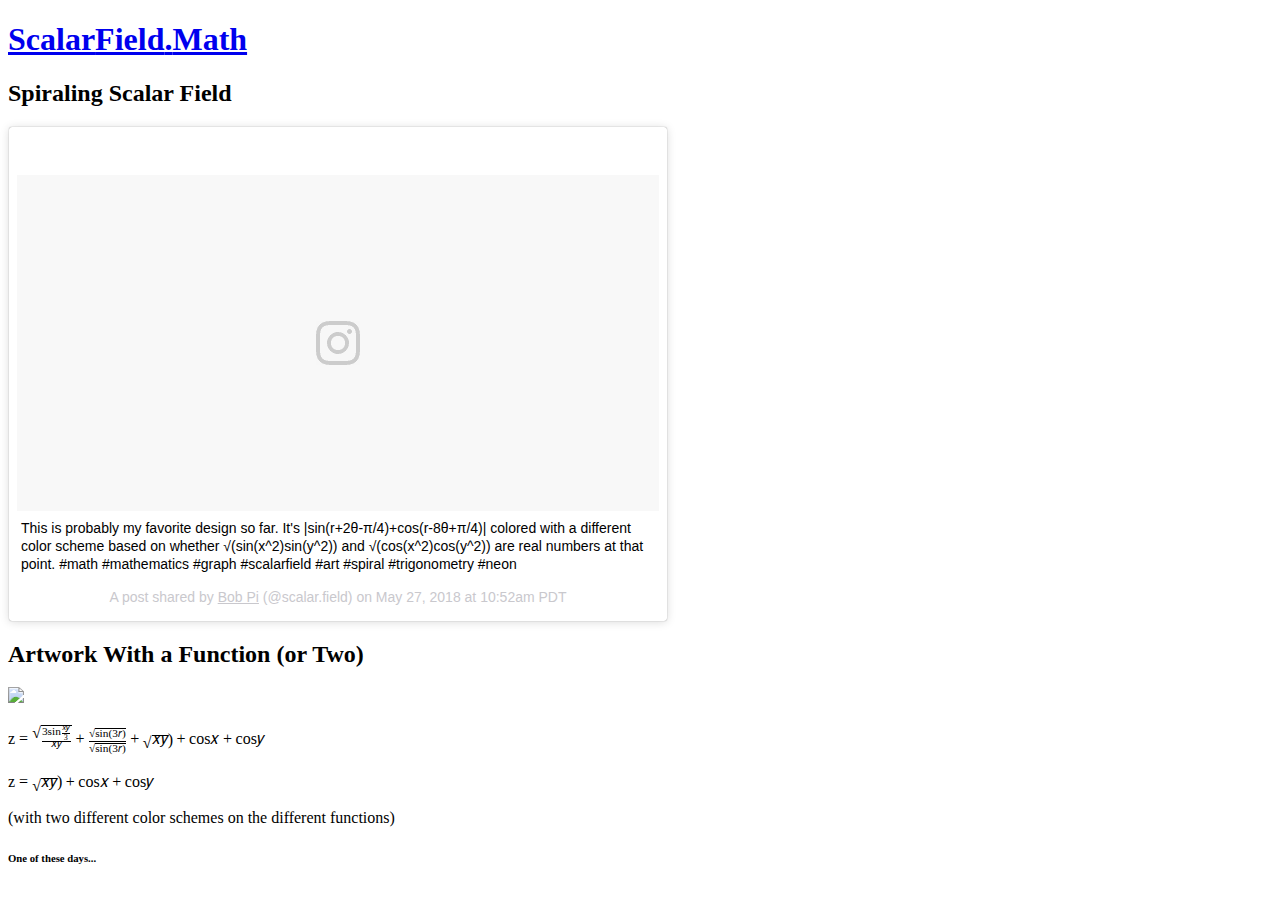
==== math.html @ 29a362be "Update math.html" ====
<!doctype html>
<html lang="en">
	<head>
		<meta charset="utf-8" />
		<title>Scalar Field | Math</title>
		<link rel="stylesheet" href="css/page.css" />
	</head>
	<body>
		<div id="page"><!--Page Wrapper-->
		
			<header>
				<div id="header">
					<a href="index.html">
					<h1 id="title">
						<span id="scalar">Scalar</span><span id="field">Field</span>.<span class="subpage">Math</span>
					</h1>
					</a>
				</div>
			</header>
		
			<div id="content"><!-- Page Content-->
				<div class="post">
					<h2 class="underline">
						Spiraling Scalar Field
					</h2>
					<p style="text-align:right;">
						<blockquote class="instagram-media" data-instgrm-captioned data-instgrm-permalink="https://www.instagram.com/p/BjSjj33ATnp/" data-instgrm-version="8" style=" background:#FFF; border:0; border-radius:3px; box-shadow:0 0 1px 0 rgba(0,0,0,0.5),0 1px 10px 0 rgba(0,0,0,0.15); margin: 1px; max-width:658px; padding:0; width:99.375%; width:-webkit-calc(100% - 2px); width:calc(100% - 2px);"><div style="padding:8px;"> <div style=" background:#F8F8F8; line-height:0; margin-top:40px; padding:26.15740740740741% 0; text-align:center; width:100%;"> <div style=" background:url([data-uri]); display:block; height:44px; margin:0 auto -44px; position:relative; top:-22px; width:44px;"></div></div> <p style=" margin:8px 0 0 0; padding:0 4px;"> <a href="https://www.instagram.com/p/BjSjj33ATnp/" style=" color:#000; font-family:Arial,sans-serif; font-size:14px; font-style:normal; font-weight:normal; line-height:17px; text-decoration:none; word-wrap:break-word;" target="_blank">This is probably my favorite design so far. It&#39;s |sin(r+2θ-π/4)+cos(r-8θ+π/4)| colored with a different color scheme based on whether √(sin(x^2)sin(y^2)) and √(cos(x^2)cos(y^2)) are real numbers at that point. #math #mathematics #graph #scalarfield #art #spiral #trigonometry #neon</a></p> <p style=" color:#c9c8cd; font-family:Arial,sans-serif; font-size:14px; line-height:17px; margin-bottom:0; margin-top:8px; overflow:hidden; padding:8px 0 7px; text-align:center; text-overflow:ellipsis; white-space:nowrap;">A post shared by <a href="https://www.instagram.com/scalar.field/" style=" color:#c9c8cd; font-family:Arial,sans-serif; font-size:14px; font-style:normal; font-weight:normal; line-height:17px;" target="_blank"> Bob Pi</a> (@scalar.field) on <time style=" font-family:Arial,sans-serif; font-size:14px; line-height:17px;" datetime="2018-05-27T17:52:06+00:00">May 27, 2018 at 10:52am PDT</time></p></div></blockquote> <script async defer src="//www.instagram.com/embed.js"></script>	
					</p>
				</div>
				<div class="post">
					<h2 class="underline">
						Artwork With a Function (or Two)
					</h2>
					<p>
						<a href="images/Fragments.jpg"><img src="images/Fragments.jpg" /></a>
					</p>
					<p>
						z = <math xmlns="http://www.w3.org/1998/Math/MathML"><msqrt><mfrac><mrow><mn>3</mn><mi>sin</mi><mfenced><mfrac><mrow><mi>x</mi><mi>y</mi></mrow><mn>3</mn></mfrac></mfenced></mrow><mrow><mi>x</mi><mi>y</mi></mrow></mfrac></msqrt><mo>+</mo><mfrac><msqrt><mi>sin</mi><mo>(</mo><mn>3</mn><mi>r</mi><mo>)</mo></msqrt><msqrt><mi>sin</mi><mo>(</mo><mn>3</mn><mi>r</mi><mo>)</mo></msqrt></mfrac><mo>+</mo><msqrt><mfenced open="|" close="|"><mrow><mi>x</mi><mi>y</mi></mrow></mfenced></msqrt><mo>)</mo><mo>+</mo><mi>cos</mi><mi>x</mi><mo>+</mo><mi>cos</mi><mi>y</mi></math>
						<br /><br />
						z = <math xmlns="http://www.w3.org/1998/Math/MathML"><msqrt><mfenced open="|" close="|"><mrow><mi>x</mi><mi>y</mi></mrow></mfenced></msqrt><mo>)</mo><mo>+</mo><mi>cos</mi><mi>x</mi><mo>+</mo><mi>cos</mi><mi>y</mi></math>
						<br /><br />
						(with two different color schemes on the different functions)
					</p>
				</div>
			</div><!-- Page Content End-->
		
			<footer>
				<h6>
					One of these days...
				</h6>
			</footer>
			
		</div><!--Page Wrapper End-->
		<script src="js/pageRedirect.js"></script>
	</body>
</html>
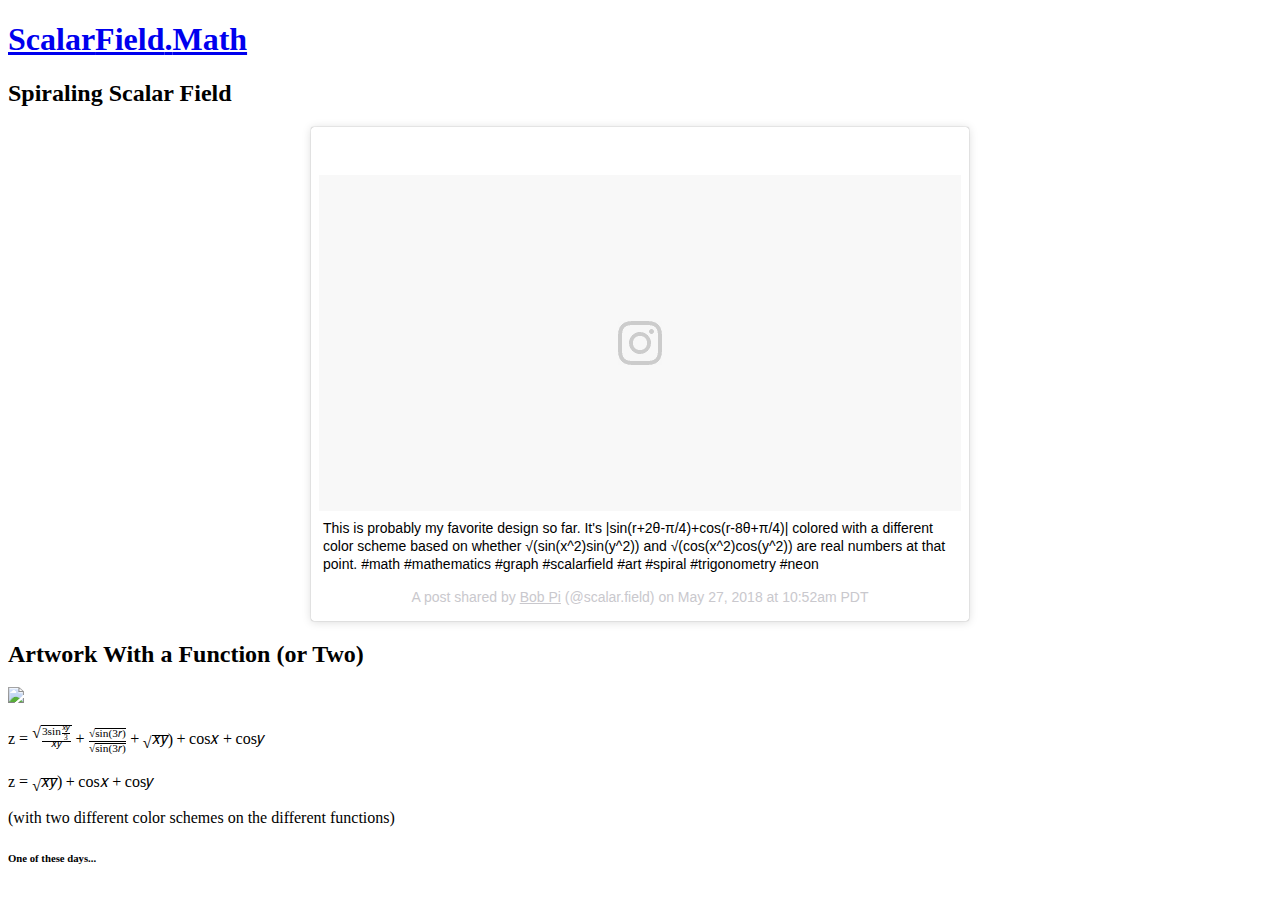
==== commit 8ba35e4d: "Update math.html" ====
--- a/math.html
+++ b/math.html
@@ -23,8 +23,8 @@
 					<h2 class="underline">
 						Spiraling Scalar Field
 					</h2>
-					<p style="text-align:right;">
-						<blockquote class="instagram-media" data-instgrm-captioned data-instgrm-permalink="https://www.instagram.com/p/BjSjj33ATnp/" data-instgrm-version="8" style=" background:#FFF; border:0; border-radius:3px; box-shadow:0 0 1px 0 rgba(0,0,0,0.5),0 1px 10px 0 rgba(0,0,0,0.15); margin: 1px; max-width:658px; padding:0; width:99.375%; width:-webkit-calc(100% - 2px); width:calc(100% - 2px);"><div style="padding:8px;"> <div style=" background:#F8F8F8; line-height:0; margin-top:40px; padding:26.15740740740741% 0; text-align:center; width:100%;"> <div style=" background:url([data-uri]); display:block; height:44px; margin:0 auto -44px; position:relative; top:-22px; width:44px;"></div></div> <p style=" margin:8px 0 0 0; padding:0 4px;"> <a href="https://www.instagram.com/p/BjSjj33ATnp/" style=" color:#000; font-family:Arial,sans-serif; font-size:14px; font-style:normal; font-weight:normal; line-height:17px; text-decoration:none; word-wrap:break-word;" target="_blank">This is probably my favorite design so far. It&#39;s |sin(r+2θ-π/4)+cos(r-8θ+π/4)| colored with a different color scheme based on whether √(sin(x^2)sin(y^2)) and √(cos(x^2)cos(y^2)) are real numbers at that point. #math #mathematics #graph #scalarfield #art #spiral #trigonometry #neon</a></p> <p style=" color:#c9c8cd; font-family:Arial,sans-serif; font-size:14px; line-height:17px; margin-bottom:0; margin-top:8px; overflow:hidden; padding:8px 0 7px; text-align:center; text-overflow:ellipsis; white-space:nowrap;">A post shared by <a href="https://www.instagram.com/scalar.field/" style=" color:#c9c8cd; font-family:Arial,sans-serif; font-size:14px; font-style:normal; font-weight:normal; line-height:17px;" target="_blank"> Bob Pi</a> (@scalar.field) on <time style=" font-family:Arial,sans-serif; font-size:14px; line-height:17px;" datetime="2018-05-27T17:52:06+00:00">May 27, 2018 at 10:52am PDT</time></p></div></blockquote> <script async defer src="//www.instagram.com/embed.js"></script>	
+					<p style="text-align:center;">
+						<blockquote class="instagram-media" data-instgrm-captioned data-instgrm-permalink="https://www.instagram.com/p/BjSjj33ATnp/" data-instgrm-version="8" style=" background:#FFF; border:0; border-radius:3px; box-shadow:0 0 1px 0 rgba(0,0,0,0.5),0 1px 10px 0 rgba(0,0,0,0.15); margin: 0px auto; max-width:658px; padding:0; width:99.375%; width:-webkit-calc(100% - 2px); width:calc(100% - 2px);"><div style="padding:8px;"> <div style=" background:#F8F8F8; line-height:0; margin-top:40px; padding:26.15740740740741% 0; text-align:center; width:100%;"> <div style=" background:url([data-uri]); display:block; height:44px; margin:0 auto -44px; position:relative; top:-22px; width:44px;"></div></div> <p style=" margin:8px 0 0 0; padding:0 4px;"> <a href="https://www.instagram.com/p/BjSjj33ATnp/" style=" color:#000; font-family:Arial,sans-serif; font-size:14px; font-style:normal; font-weight:normal; line-height:17px; text-decoration:none; word-wrap:break-word;" target="_blank">This is probably my favorite design so far. It&#39;s |sin(r+2θ-π/4)+cos(r-8θ+π/4)| colored with a different color scheme based on whether √(sin(x^2)sin(y^2)) and √(cos(x^2)cos(y^2)) are real numbers at that point. #math #mathematics #graph #scalarfield #art #spiral #trigonometry #neon</a></p> <p style=" color:#c9c8cd; font-family:Arial,sans-serif; font-size:14px; line-height:17px; margin-bottom:0; margin-top:8px; overflow:hidden; padding:8px 0 7px; text-align:center; text-overflow:ellipsis; white-space:nowrap;">A post shared by <a href="https://www.instagram.com/scalar.field/" style=" color:#c9c8cd; font-family:Arial,sans-serif; font-size:14px; font-style:normal; font-weight:normal; line-height:17px;" target="_blank"> Bob Pi</a> (@scalar.field) on <time style=" font-family:Arial,sans-serif; font-size:14px; line-height:17px;" datetime="2018-05-27T17:52:06+00:00">May 27, 2018 at 10:52am PDT</time></p></div></blockquote> <script async defer src="//www.instagram.com/embed.js"></script>	
 					</p>
 				</div>
 				<div class="post">
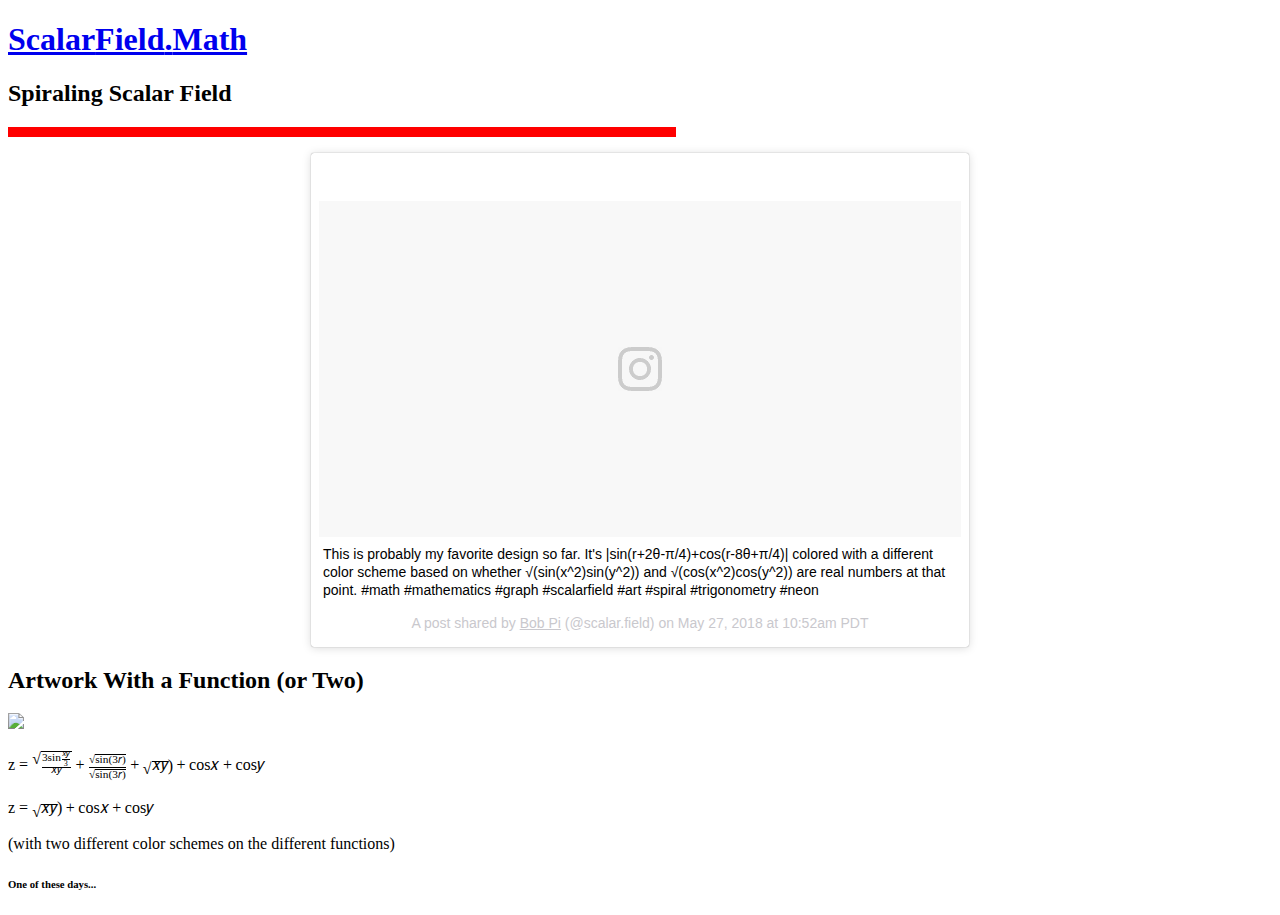
==== commit 49fa8bdd: "Update math.html" ====
--- a/math.html
+++ b/math.html
@@ -23,7 +23,7 @@
 					<h2 class="underline">
 						Spiraling Scalar Field
 					</h2>
-					<p style="text-align:center;">
+					<p style="max-width:658px;border: 5px solid red;">
 						<blockquote class="instagram-media" data-instgrm-captioned data-instgrm-permalink="https://www.instagram.com/p/BjSjj33ATnp/" data-instgrm-version="8" style=" background:#FFF; border:0; border-radius:3px; box-shadow:0 0 1px 0 rgba(0,0,0,0.5),0 1px 10px 0 rgba(0,0,0,0.15); margin: 0px auto; max-width:658px; padding:0; width:99.375%; width:-webkit-calc(100% - 2px); width:calc(100% - 2px);"><div style="padding:8px;"> <div style=" background:#F8F8F8; line-height:0; margin-top:40px; padding:26.15740740740741% 0; text-align:center; width:100%;"> <div style=" background:url([data-uri]); display:block; height:44px; margin:0 auto -44px; position:relative; top:-22px; width:44px;"></div></div> <p style=" margin:8px 0 0 0; padding:0 4px;"> <a href="https://www.instagram.com/p/BjSjj33ATnp/" style=" color:#000; font-family:Arial,sans-serif; font-size:14px; font-style:normal; font-weight:normal; line-height:17px; text-decoration:none; word-wrap:break-word;" target="_blank">This is probably my favorite design so far. It&#39;s |sin(r+2θ-π/4)+cos(r-8θ+π/4)| colored with a different color scheme based on whether √(sin(x^2)sin(y^2)) and √(cos(x^2)cos(y^2)) are real numbers at that point. #math #mathematics #graph #scalarfield #art #spiral #trigonometry #neon</a></p> <p style=" color:#c9c8cd; font-family:Arial,sans-serif; font-size:14px; line-height:17px; margin-bottom:0; margin-top:8px; overflow:hidden; padding:8px 0 7px; text-align:center; text-overflow:ellipsis; white-space:nowrap;">A post shared by <a href="https://www.instagram.com/scalar.field/" style=" color:#c9c8cd; font-family:Arial,sans-serif; font-size:14px; font-style:normal; font-weight:normal; line-height:17px;" target="_blank"> Bob Pi</a> (@scalar.field) on <time style=" font-family:Arial,sans-serif; font-size:14px; line-height:17px;" datetime="2018-05-27T17:52:06+00:00">May 27, 2018 at 10:52am PDT</time></p></div></blockquote> <script async defer src="//www.instagram.com/embed.js"></script>	
 					</p>
 				</div>
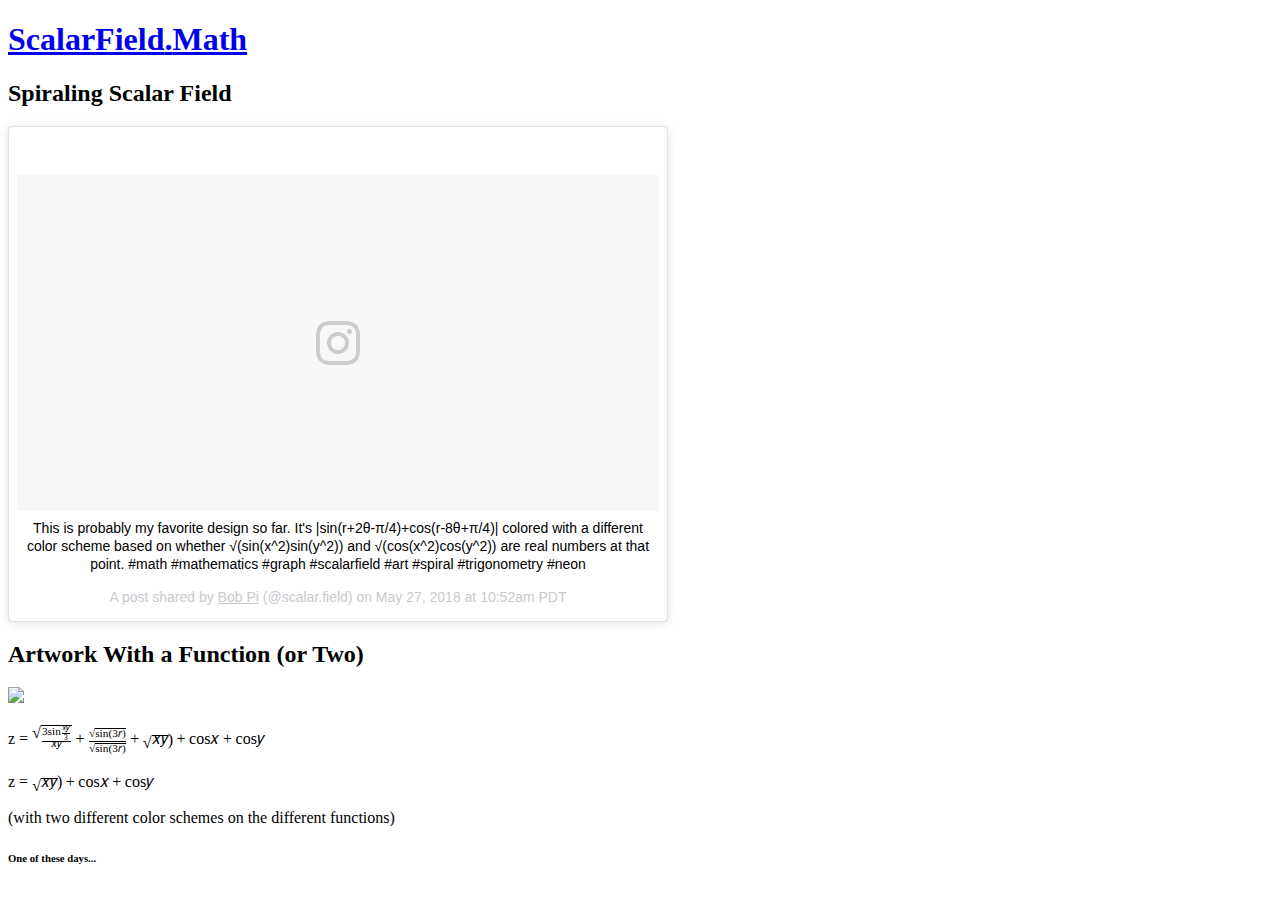
==== commit a49d2e00: "Update math.html" ====
--- a/math.html
+++ b/math.html
@@ -23,9 +23,9 @@
 					<h2 class="underline">
 						Spiraling Scalar Field
 					</h2>
-					<p style="max-width:658px;border: 5px solid red;">
-						<blockquote class="instagram-media" data-instgrm-captioned data-instgrm-permalink="https://www.instagram.com/p/BjSjj33ATnp/" data-instgrm-version="8" style=" background:#FFF; border:0; border-radius:3px; box-shadow:0 0 1px 0 rgba(0,0,0,0.5),0 1px 10px 0 rgba(0,0,0,0.15); margin: 0px auto; max-width:658px; padding:0; width:99.375%; width:-webkit-calc(100% - 2px); width:calc(100% - 2px);"><div style="padding:8px;"> <div style=" background:#F8F8F8; line-height:0; margin-top:40px; padding:26.15740740740741% 0; text-align:center; width:100%;"> <div style=" background:url([data-uri]); display:block; height:44px; margin:0 auto -44px; position:relative; top:-22px; width:44px;"></div></div> <p style=" margin:8px 0 0 0; padding:0 4px;"> <a href="https://www.instagram.com/p/BjSjj33ATnp/" style=" color:#000; font-family:Arial,sans-serif; font-size:14px; font-style:normal; font-weight:normal; line-height:17px; text-decoration:none; word-wrap:break-word;" target="_blank">This is probably my favorite design so far. It&#39;s |sin(r+2θ-π/4)+cos(r-8θ+π/4)| colored with a different color scheme based on whether √(sin(x^2)sin(y^2)) and √(cos(x^2)cos(y^2)) are real numbers at that point. #math #mathematics #graph #scalarfield #art #spiral #trigonometry #neon</a></p> <p style=" color:#c9c8cd; font-family:Arial,sans-serif; font-size:14px; line-height:17px; margin-bottom:0; margin-top:8px; overflow:hidden; padding:8px 0 7px; text-align:center; text-overflow:ellipsis; white-space:nowrap;">A post shared by <a href="https://www.instagram.com/scalar.field/" style=" color:#c9c8cd; font-family:Arial,sans-serif; font-size:14px; font-style:normal; font-weight:normal; line-height:17px;" target="_blank"> Bob Pi</a> (@scalar.field) on <time style=" font-family:Arial,sans-serif; font-size:14px; line-height:17px;" datetime="2018-05-27T17:52:06+00:00">May 27, 2018 at 10:52am PDT</time></p></div></blockquote> <script async defer src="//www.instagram.com/embed.js"></script>	
-					</p>
+					<div style="text-align:center;">
+						<blockquote class="instagram-media" data-instgrm-captioned data-instgrm-permalink="https://www.instagram.com/p/BjSjj33ATnp/" data-instgrm-version="8" style=" background:#FFF; border:0; border-radius:3px; box-shadow:0 0 1px 0 rgba(0,0,0,0.5),0 1px 10px 0 rgba(0,0,0,0.15); margin: 1px; max-width:658px; padding:0; width:99.375%; width:-webkit-calc(100% - 2px); width:calc(100% - 2px);"><div style="padding:8px;"> <div style=" background:#F8F8F8; line-height:0; margin-top:40px; padding:26.15740740740741% 0; text-align:center; width:100%;"> <div style=" background:url([data-uri]); display:block; height:44px; margin:0 auto -44px; position:relative; top:-22px; width:44px;"></div></div> <p style=" margin:8px 0 0 0; padding:0 4px;"> <a href="https://www.instagram.com/p/BjSjj33ATnp/" style=" color:#000; font-family:Arial,sans-serif; font-size:14px; font-style:normal; font-weight:normal; line-height:17px; text-decoration:none; word-wrap:break-word;" target="_blank">This is probably my favorite design so far. It&#39;s |sin(r+2θ-π/4)+cos(r-8θ+π/4)| colored with a different color scheme based on whether √(sin(x^2)sin(y^2)) and √(cos(x^2)cos(y^2)) are real numbers at that point. #math #mathematics #graph #scalarfield #art #spiral #trigonometry #neon</a></p> <p style=" color:#c9c8cd; font-family:Arial,sans-serif; font-size:14px; line-height:17px; margin-bottom:0; margin-top:8px; overflow:hidden; padding:8px 0 7px; text-align:center; text-overflow:ellipsis; white-space:nowrap;">A post shared by <a href="https://www.instagram.com/scalar.field/" style=" color:#c9c8cd; font-family:Arial,sans-serif; font-size:14px; font-style:normal; font-weight:normal; line-height:17px;" target="_blank"> Bob Pi</a> (@scalar.field) on <time style=" font-family:Arial,sans-serif; font-size:14px; line-height:17px;" datetime="2018-05-27T17:52:06+00:00">May 27, 2018 at 10:52am PDT</time></p></div></blockquote>
+					</div>
 				</div>
 				<div class="post">
 					<h2 class="underline">
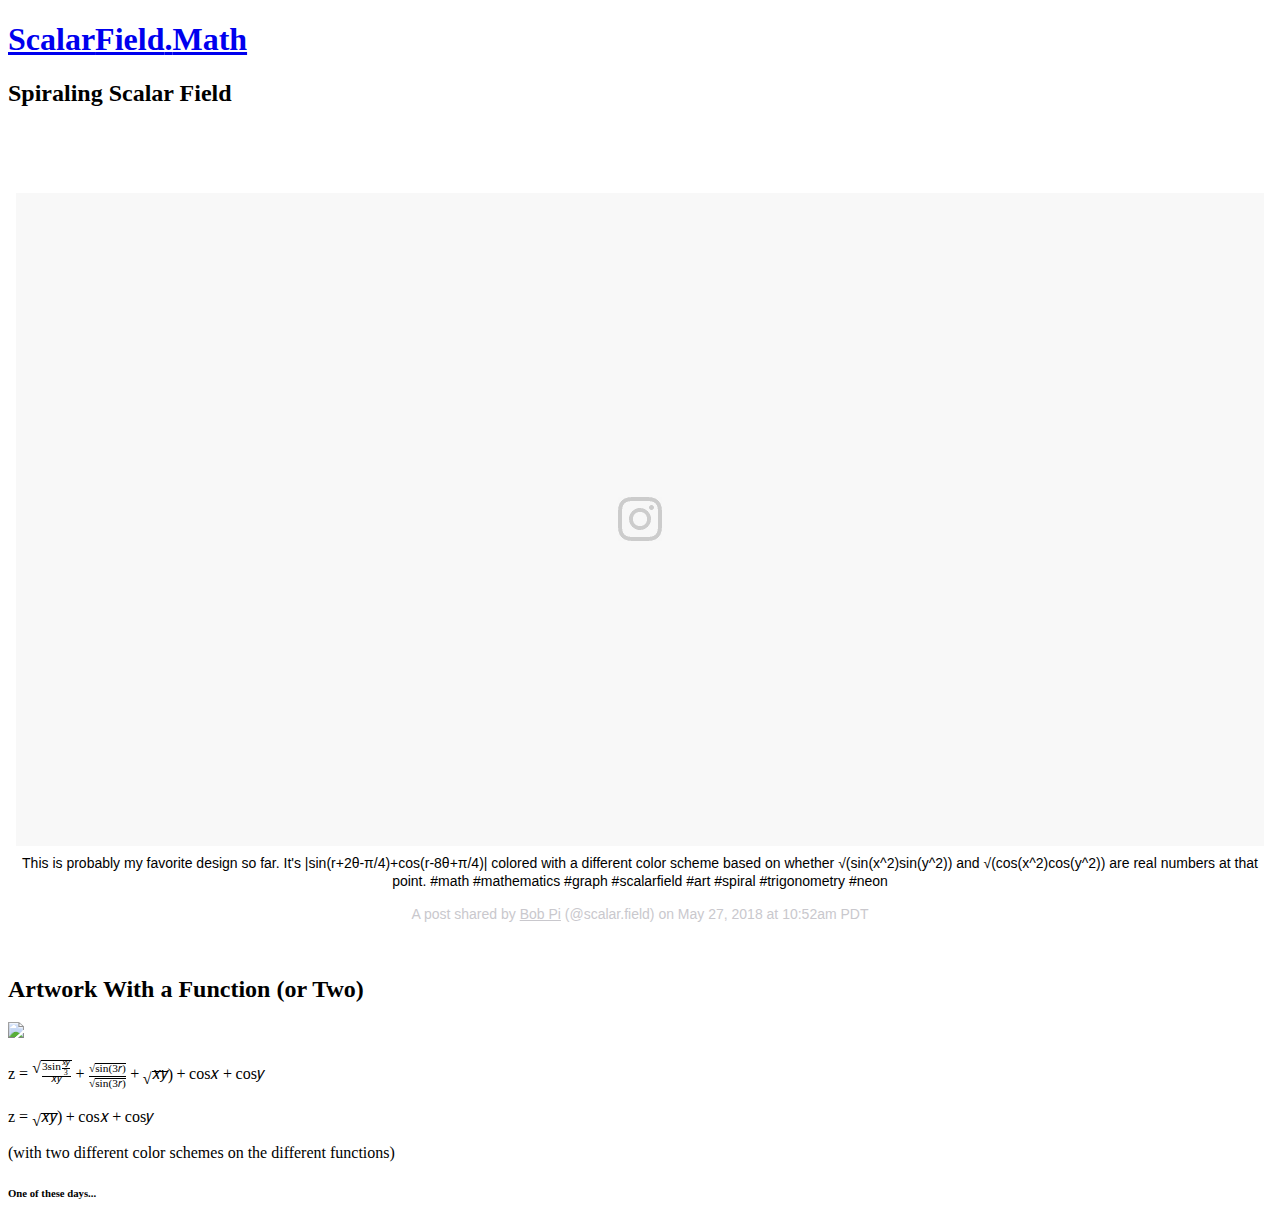
==== commit d32b2c0d: "Update math.html" ====
--- a/math.html
+++ b/math.html
@@ -4,6 +4,12 @@
 		<meta charset="utf-8" />
 		<title>Scalar Field | Math</title>
 		<link rel="stylesheet" href="css/page.css" />
+		<style type="text/css">
+.instagram-media {
+			display:inline;
+			margin:0px;
+		}
+		</style>
 	</head>
 	<body>
 		<div id="page"><!--Page Wrapper-->
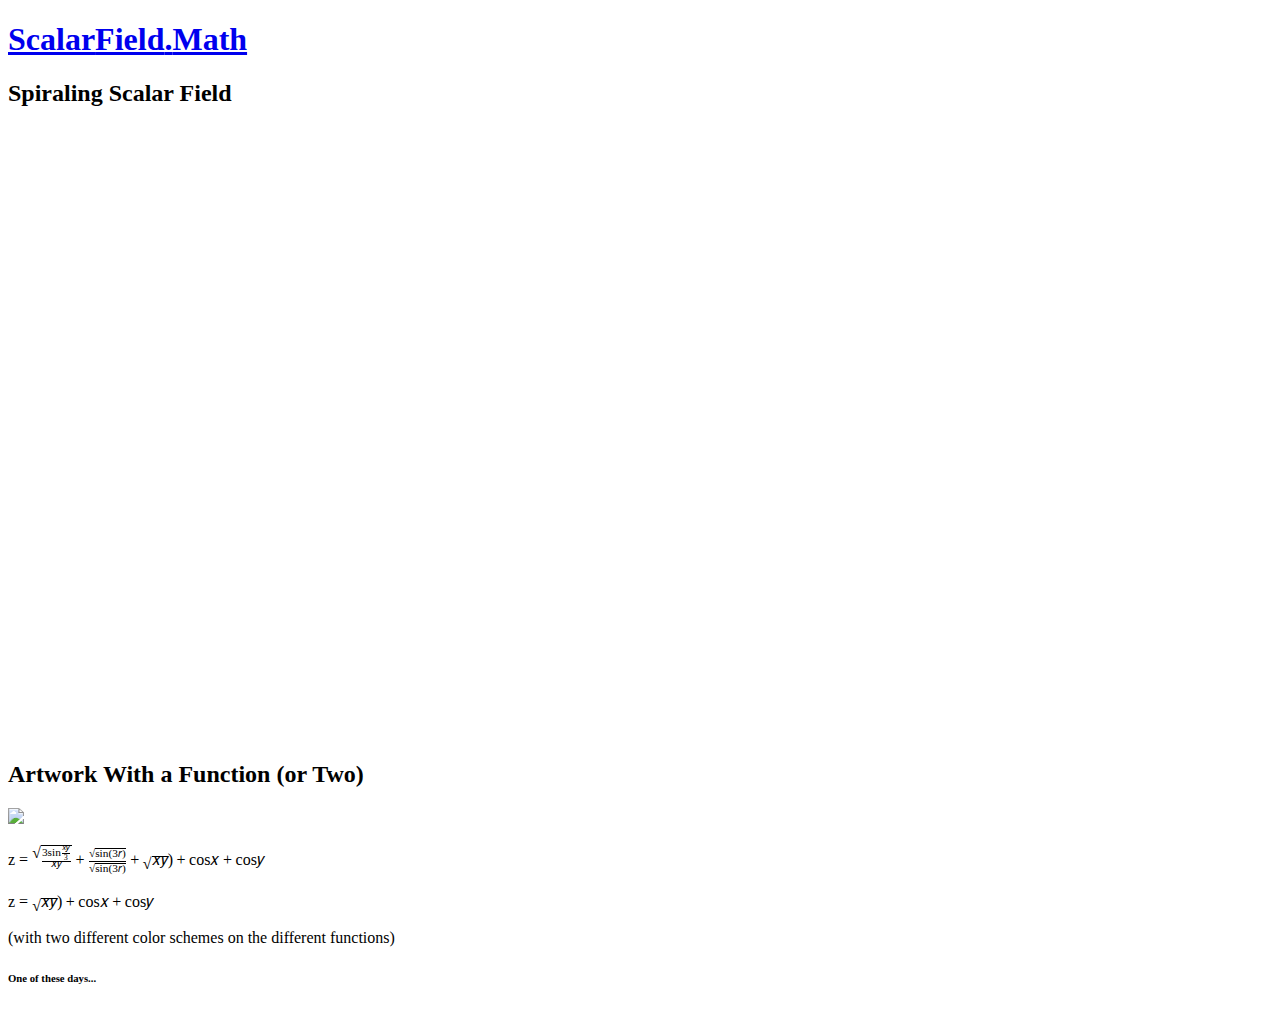
==== commit 7815ae4c: "Update math.html" ====
--- a/math.html
+++ b/math.html
@@ -4,12 +4,7 @@
 		<meta charset="utf-8" />
 		<title>Scalar Field | Math</title>
 		<link rel="stylesheet" href="css/page.css" />
-		<style type="text/css">
-.instagram-media {
-			display:inline;
-			margin:0px;
-		}
-		</style>
+		
 	</head>
 	<body>
 		<div id="page"><!--Page Wrapper-->
@@ -29,9 +24,7 @@
 					<h2 class="underline">
 						Spiraling Scalar Field
 					</h2>
-					<div style="text-align:center;">
-						<blockquote class="instagram-media" data-instgrm-captioned data-instgrm-permalink="https://www.instagram.com/p/BjSjj33ATnp/" data-instgrm-version="8" style=" background:#FFF; border:0; border-radius:3px; box-shadow:0 0 1px 0 rgba(0,0,0,0.5),0 1px 10px 0 rgba(0,0,0,0.15); margin: 1px; max-width:658px; padding:0; width:99.375%; width:-webkit-calc(100% - 2px); width:calc(100% - 2px);"><div style="padding:8px;"> <div style=" background:#F8F8F8; line-height:0; margin-top:40px; padding:26.15740740740741% 0; text-align:center; width:100%;"> <div style=" background:url([data-uri]); display:block; height:44px; margin:0 auto -44px; position:relative; top:-22px; width:44px;"></div></div> <p style=" margin:8px 0 0 0; padding:0 4px;"> <a href="https://www.instagram.com/p/BjSjj33ATnp/" style=" color:#000; font-family:Arial,sans-serif; font-size:14px; font-style:normal; font-weight:normal; line-height:17px; text-decoration:none; word-wrap:break-word;" target="_blank">This is probably my favorite design so far. It&#39;s |sin(r+2θ-π/4)+cos(r-8θ+π/4)| colored with a different color scheme based on whether √(sin(x^2)sin(y^2)) and √(cos(x^2)cos(y^2)) are real numbers at that point. #math #mathematics #graph #scalarfield #art #spiral #trigonometry #neon</a></p> <p style=" color:#c9c8cd; font-family:Arial,sans-serif; font-size:14px; line-height:17px; margin-bottom:0; margin-top:8px; overflow:hidden; padding:8px 0 7px; text-align:center; text-overflow:ellipsis; white-space:nowrap;">A post shared by <a href="https://www.instagram.com/scalar.field/" style=" color:#c9c8cd; font-family:Arial,sans-serif; font-size:14px; font-style:normal; font-weight:normal; line-height:17px;" target="_blank"> Bob Pi</a> (@scalar.field) on <time style=" font-family:Arial,sans-serif; font-size:14px; line-height:17px;" datetime="2018-05-27T17:52:06+00:00">May 27, 2018 at 10:52am PDT</time></p></div></blockquote>
-					</div>
+					<iframe class="instagram-media instagram-media-rendered" id="instagram-embed-0" src="https://www.instagram.com/p/BjSjj33ATnp/embed/captioned/?cr=1&amp;v=8&amp;wp=1316&amp;rd=scalarfield.github.io#%7B%22ci%22%3A0%2C%22os%22%3A116.2999999942258%7D" allowtransparency="true" frameborder="0" height="614" data-instgrm-payload-id="instagram-media-payload-0" scrolling="no" style="background: white; max-width: 658px; width: calc(100% - 2px); border-radius: 3px; box-shadow: none; display: block; text-align:center; border:5px red;"></iframe>
 				</div>
 				<div class="post">
 					<h2 class="underline">
